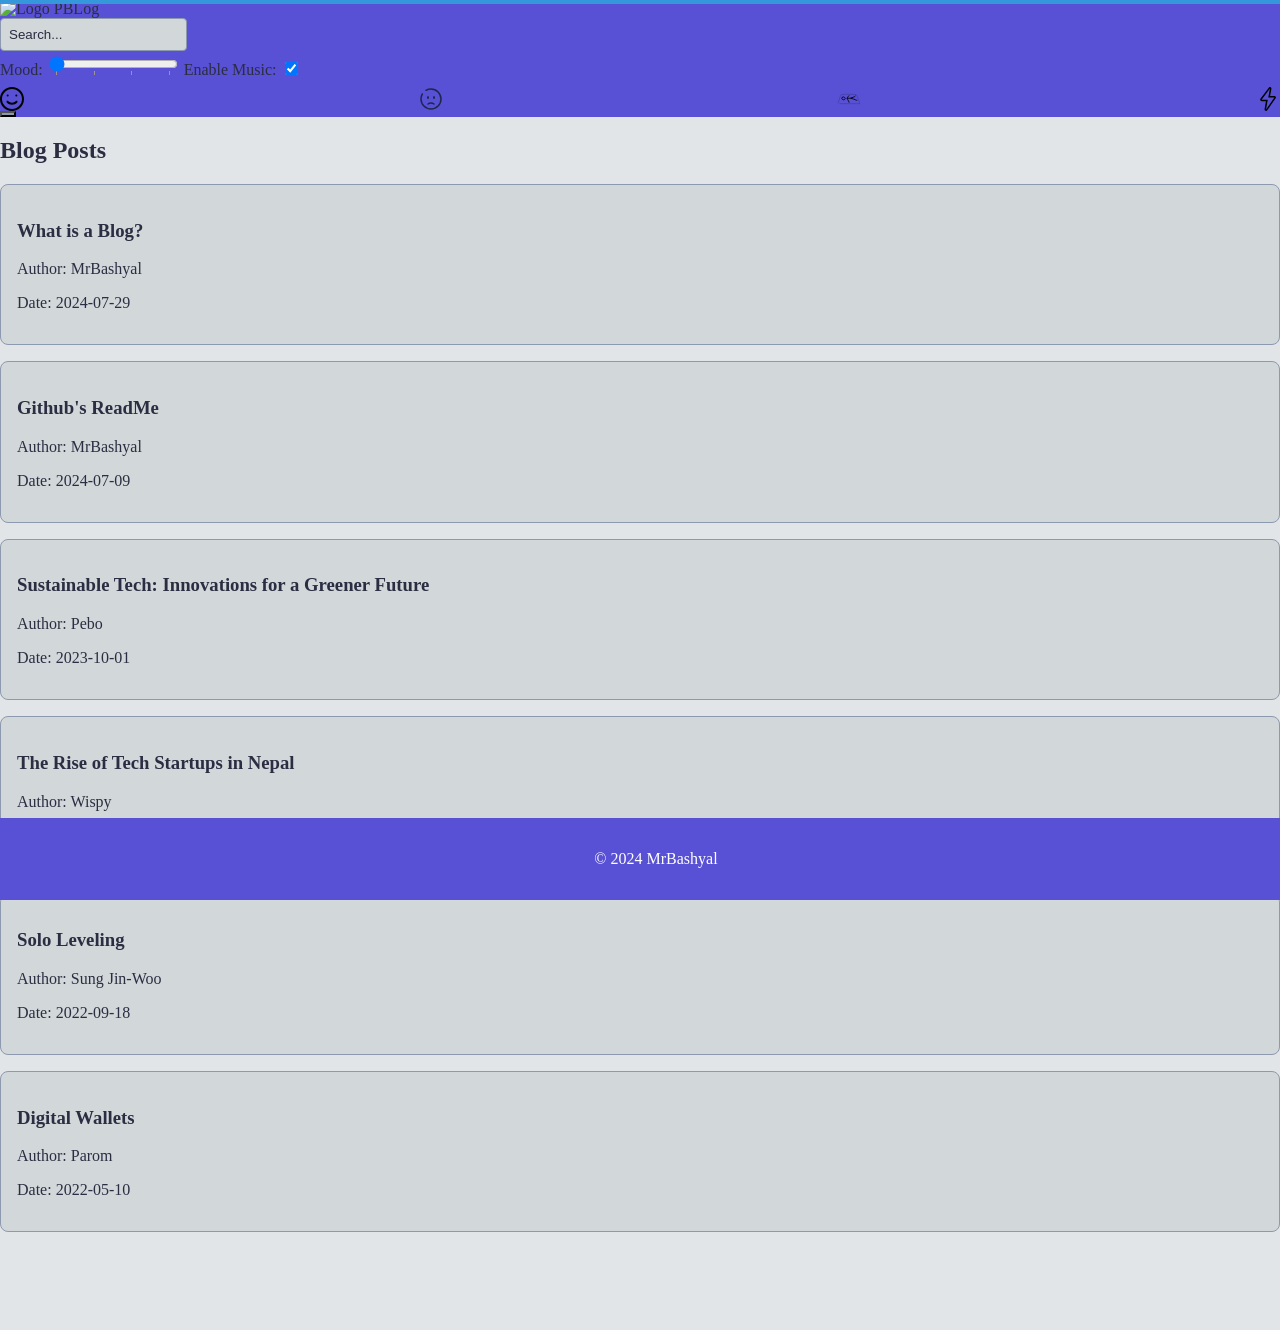
==== index.html @ 7c795636 "V.1" ====
<html lang="en">
<head>
  <meta charset="UTF-8">
  <meta name="viewport" content="width=device-width, initial-scale=1.0">
  <title>PBLog</title>
  <link rel="stylesheet" href="style.css">
</head>
<body class="light">
<div id="loading-bar" class="loading-bar"></div>
<header class="p-6 bg-primary text-white flex flex-col md:flex-row items-center" role="banner">
<div class="flex items-center">
      <img src="https://media.discordapp.net/attachments/1292540083513065524/1305991596260462592/wB2guJ7TLQTpQAAAABJRU5ErkJggg.png?ex=67350af4&is=6733b974&hm=a3f88f10ae71e69eedffb7472b2fdb1577627f20d042af07fd67a09decc8a46f&=&format=webp&quality=lossless&width=676&height=676" alt="Logo" class="h-10">
      <span class="ml-2 text-xl font-bold">PBLog</span>
    </div>
    <input type="text" placeholder="Search..." class="ml-4 p-2 rounded">
    <div class="ml-4">
      <label for="mood-slider" class="mr-2">Mood:</label>
      <input type="range" id="mood-slider" min="0" max="3" step="1" value="0" list="mood-ticks">
      <datalist id="mood-ticks">
        <option value="0" label="Happy"></option>
        <option value="1" label="Sad"></option>
        <option value="2" label="Relaxed"></option>
        <option value="3" label="Energetic"></option>
      </datalist>
      <label for="music-toggle" class="ml-4">Enable Music:</label>
      <input type="checkbox" id="music-toggle" checked>
      <div class="mood-icons">
        <img src="Images/happy-svgrepo-com.svg" alt="Happy" class="mood-icon">
        <img src="Images/sad-circle-svgrepo-com.svg" alt="Sad" class="mood-icon">
        <img src="Images/relaxed-sitting-3-svgrepo-com.svg" alt="Relaxed" class="mood-icon">
        <img src="Images/energy-svgrepo-com.svg" alt="Energetic" class="mood-icon">
      </div>
    </div>
    <button id="dark-mode-toggle" class="ml-auto bg-secondary text-white p-2 rounded mt-4 md:mt-0" aria-label="Toggle Dark Mode">
      <i id="dark-mode-icon" class="fas fa-moon"></i>
    </button>
  </header>
  <main class="p-6">
    <section id="blog-content-0" class="mb-8">
      <h2 class="text-3xl font-bold mb-4">Blog Posts</h2>
      <div id="post-list-5">
        <div class="post-box" data-file="2.md">
          <h3 class="post-title">What is a Blog?</h3>
          <p class="post-author">Author: MrBashyal</p>
          <p class="post-date">Date: 2024-07-29</p>
        </div>
      </div>
    </section>
    <section id="blog-content-1" class="mb-8">
      <div id="post-list-1">
        <div class="post-box" data-file="pb.html">
          <h3 class="post-title">Github's ReadMe</h3>
          <p class="post-author">Author: MrBashyal</p>
          <p class="post-date">Date: 2024-07-09</p>
        </div>
      </div>
    </section>
    <section id="blog-content-2" class="mb-8">
      <div id="post-list-2">
        <div class="post-box" data-file="5.md">
          <h3 class="post-title">Sustainable Tech: Innovations for a Greener Future</h3>
          <p class="post-author">Author: Pebo</p>
          <p class="post-date">Date: 2023-10-01</p>
        </div>
      </div>
    </section>
    <section id="blog-content-3" class="mb-8">
      <div id="post-list-3">
        <div class="post-box" data-file="3.md">
          <h3 class="post-title">The Rise of Tech Startups in Nepal</h3>
          <p class="post-author">Author: Wispy</p>
          <p class="post-date">Date: 2023-12-01</p>
        </div>
      </div>
    </section>
    <section id="blog-content-4" class="mb-8">
      <div id="post-list-9">
        <div class="post-box" data-file="solo.md">
          <h3 class="post-title">Solo Leveling</h3>
          <p class="post-author">Author: Sung Jin-Woo</p>
          <p class="post-date">Date: 2022-09-18</p>
        </div>
      </div>
    </section>
    <section id="blog-content-5" class="mb-8">
      <div id="post-list-4">
        <div class="post-box" data-file="4.md">
          <h3 class="post-title">Digital Wallets</h3>
          <p class="post-author">Author: Parom</p>
          <p class="post-date">Date: 2022-05-10</p>
        </div>
      </div>
    </section>
    <section id="content" class="mb-8"></section>
  </main>
<footer class="p-6 bg-primary text-white text-center" role="contentinfo">
  <p>&copy; 2024 MrBashyal</p>
</footer>
<script src="script.js"></script>
</body>
</html>
---- style.css ----
@import "https://cdn.jsdelivr.net/npm/tailwindcss@2.2.19/dist/tailwind.min.css";

body {
  --bg-light: #e2e5e8;
  --text-light: #2B2D42;
  --primary-light: #5850d5;
  --secondary-light: #8D99AE;
  --accent-light: #d2d7d9;
  --bg-dark: #4d5064;
  --text-dark: #cbd3d5;
  --primary-dark: #5850d4;
  --secondary-dark: #8D99AE;
  --accent-dark: #F0F4F8;
}

body.light {
  background-color: var(--bg-light);
  color: var(--text-light);
}

body.light .bg-primary {
  background-color: var(--primary-light);
}

.post-title {
  font-weight: bold;
}

body.light .bg-secondary {
  background-color: var(--secondary-light);
}

body.light .bg-accent {
  background-color: var(--accent-light);
}

body.dark {
  background-color: var(--bg-dark);
  color: var(--text-dark);
}

body.dark .bg-primary {
  background-color: var(--primary-dark);
}

body.dark .bg-secondary {
  background-color: var(--secondary-dark);
}

body.dark .bg-accent {
  background-color: var(--accent-dark);
}

.mood-button {
  margin: 0.5rem;
  padding: 0.5rem 1rem;
  background-color: var(--primary-light);
  color: white;
  border: none;
  border-radius: 0.25rem;
  cursor: pointer;
}
.mood-icons {
  display: flex;
  justify-content: space-between;
  margin-top: 0.5rem;
}

.mood-icon {
  width: 24px;
  height: 24px;
}
.mood-button:hover {
  background-color: var(--primary-dark);
}

.post-box {
  border: 1px solid var(--secondary-light);
  border-radius: 0.5rem;
  padding: 1rem;
  margin-bottom: 1rem;
  background-color: var(--accent-light);
  color: var(--text-light);
  cursor: pointer;
  transition: background-color 0.3s, box-shadow 0.3s;
}

.post-box:hover {
  background-color: var(--accent-dark);
  box-shadow: 0 4px 8px rgba(0, 0, 0, 0.1);
}

input[type="text"] {
  background-color: var(--accent-light);
  color: var(--text-light);
  border: 1px solid var(--secondary-light);
  padding: 0.5rem;
  border-radius: 0.25rem;
}

input[type="text"]::placeholder {
  color: var(--text-light);
}

html, body {
  height: 100%;
  margin: 0;
}

body {
  display: flex;
  flex-direction: column;
}

main {
  flex: 1;
}

footer {
  background-color: var(--primary-light);
  color: white;
  text-align: center;
  padding: 1rem;
  position: sticky;
  bottom: 0;
  width: 100%;
}

.mood-icons {
  display: flex;
  justify-content: space-between;
  margin-top: 0.5rem;
}

.mood-icon {
  width: 24px;
  height: 24px;
}
.loading-bar {
  position: fixed;
  top: 0;
  left: 0;
  width: 100%;
  height: 4px;
  background-color: #3498db;
  z-index: 9999;
  animation: loading 2s linear infinite;
}

@keyframes loading {
  0% { width: 0; }
  100% { width: 100%; }
}

body.loaded .loading-bar {
  display: none;
}
.loading-bar {
  position: fixed;
  top: 0;
  left: 0;
  width: 100%;
  height: 4px;
  background-color: #3498db;
  z-index: 9999;
  animation: loading 2s linear infinite;
}

@keyframes loading {
  0% { width: 0; }
  100% { width: 100%; }
}

body.loaded .loading-bar {
  display: none;
}
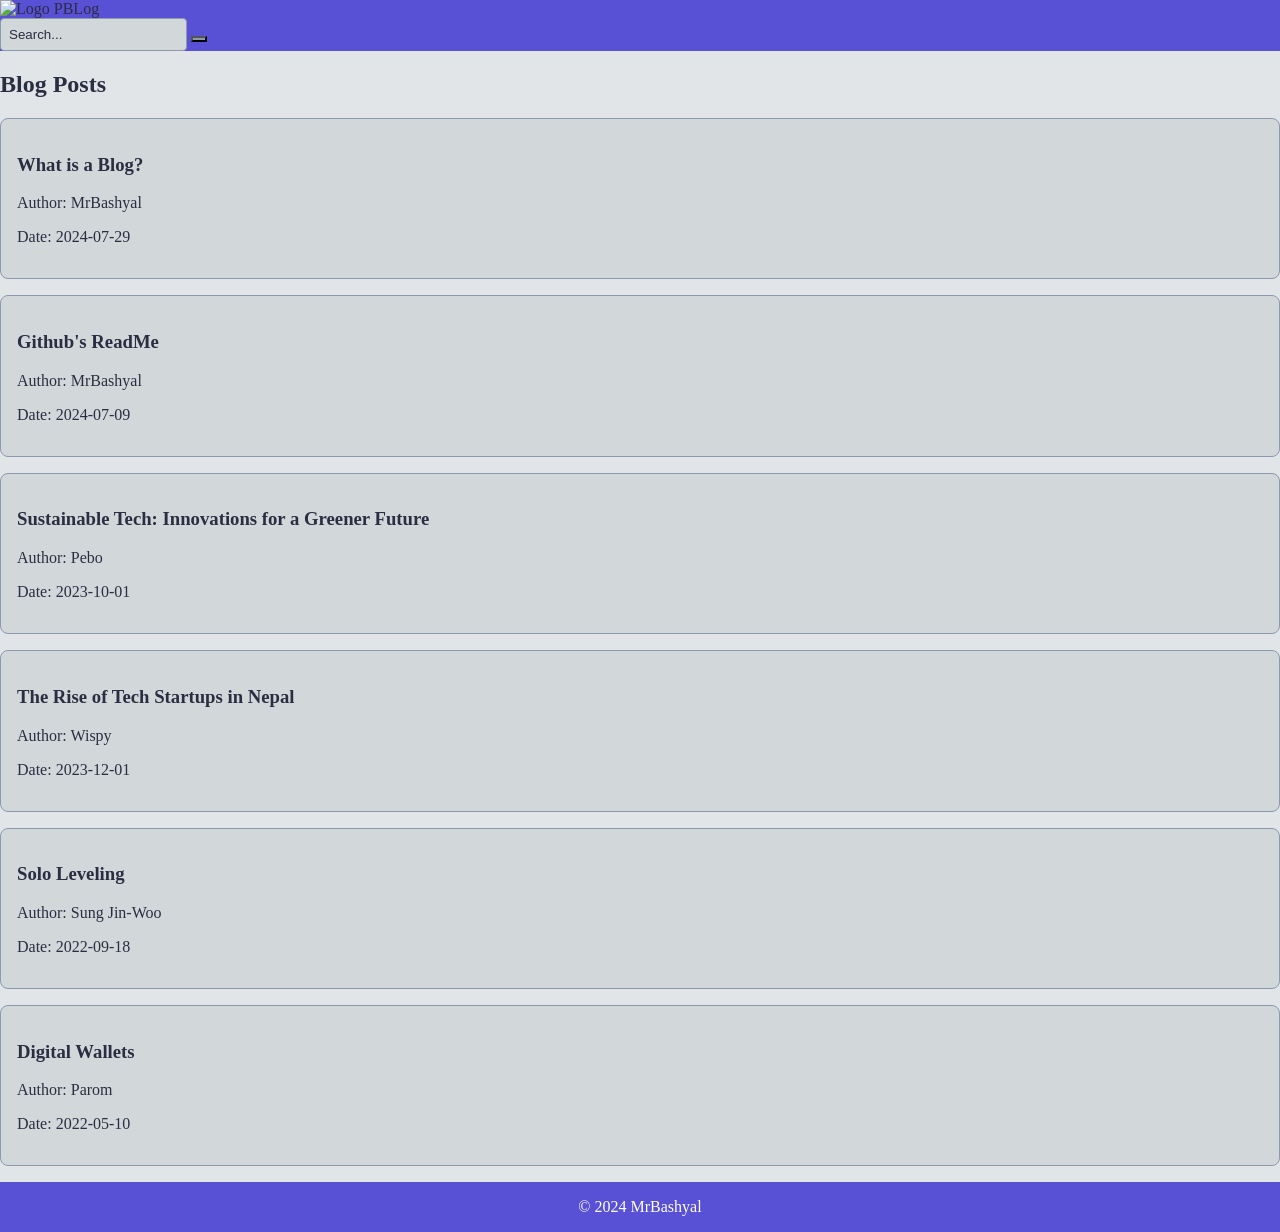
==== commit 7caec3e6: "quick fix - not fully fixed" ====
--- a/index.html
+++ b/index.html
@@ -1,3 +1,4 @@
+<!DOCTYPE html>
 <html lang="en">
 <head>
   <meta charset="UTF-8">
@@ -6,93 +7,75 @@
   <link rel="stylesheet" href="style.css">
 </head>
 <body class="light">
-<div id="loading-bar" class="loading-bar"></div>
 <header class="p-6 bg-primary text-white flex flex-col md:flex-row items-center" role="banner">
-<div class="flex items-center">
-      <img src="https://media.discordapp.net/attachments/1292540083513065524/1305991596260462592/wB2guJ7TLQTpQAAAABJRU5ErkJggg.png?ex=67350af4&is=6733b974&hm=a3f88f10ae71e69eedffb7472b2fdb1577627f20d042af07fd67a09decc8a46f&=&format=webp&quality=lossless&width=676&height=676" alt="Logo" class="h-10">
-      <span class="ml-2 text-xl font-bold">PBLog</span>
-    </div>
-    <input type="text" placeholder="Search..." class="ml-4 p-2 rounded">
-    <div class="ml-4">
-      <label for="mood-slider" class="mr-2">Mood:</label>
-      <input type="range" id="mood-slider" min="0" max="3" step="1" value="0" list="mood-ticks">
-      <datalist id="mood-ticks">
-        <option value="0" label="Happy"></option>
-        <option value="1" label="Sad"></option>
-        <option value="2" label="Relaxed"></option>
-        <option value="3" label="Energetic"></option>
-      </datalist>
-      <label for="music-toggle" class="ml-4">Enable Music:</label>
-      <input type="checkbox" id="music-toggle" checked>
-      <div class="mood-icons">
-        <img src="Images/happy-svgrepo-com.svg" alt="Happy" class="mood-icon">
-        <img src="Images/sad-circle-svgrepo-com.svg" alt="Sad" class="mood-icon">
-        <img src="Images/relaxed-sitting-3-svgrepo-com.svg" alt="Relaxed" class="mood-icon">
-        <img src="Images/energy-svgrepo-com.svg" alt="Energetic" class="mood-icon">
+  <div class="flex items-center">
+    <img src="https://media.discordapp.net/attachments/1292540083513065524/1305991596260462592/wB2guJ7TLQTpQAAAABJRU5ErkJggg.png?ex=67350af4&is=6733b974&hm=a3f88f10ae71e69eedffb7472b2fdb1577627f20d042af07fd67a09decc8a46f&=&format=webp&quality=lossless&width=676&height=676" alt="Logo" class="h-10">
+    <span class="ml-2 text-xl font-bold">PBLog</span>
+  </div>
+  <input type="text" placeholder="Search..." class="ml-4 p-2 rounded">
+  <button id="dark-mode-toggle" class="ml-auto bg-secondary text-white p-2 rounded mt-4 md:mt-0" aria-label="Toggle Dark Mode">
+    <i id="dark-mode-icon" class="fas fa-moon"></i>
+  </button>
+</header>
+
+<main class="p-6">
+  <section id="blog-content-0" class="mb-8">
+    <h2 class="text-3xl font-bold mb-4">Blog Posts</h2>
+    <div id="post-list-5">
+      <div class="post-box" data-file="2.md">
+        <h3 class="post-title">What is a Blog?</h3>
+        <p class="post-author">Author: MrBashyal</p>
+        <p class="post-date">Date: 2024-07-29</p>
       </div>
     </div>
-    <button id="dark-mode-toggle" class="ml-auto bg-secondary text-white p-2 rounded mt-4 md:mt-0" aria-label="Toggle Dark Mode">
-      <i id="dark-mode-icon" class="fas fa-moon"></i>
-    </button>
-  </header>
-  <main class="p-6">
-    <section id="blog-content-0" class="mb-8">
-      <h2 class="text-3xl font-bold mb-4">Blog Posts</h2>
-      <div id="post-list-5">
-        <div class="post-box" data-file="2.md">
-          <h3 class="post-title">What is a Blog?</h3>
-          <p class="post-author">Author: MrBashyal</p>
-          <p class="post-date">Date: 2024-07-29</p>
-        </div>
+  </section>
+  <section id="blog-content-1" class="mb-8">
+    <div id="post-list-1">
+      <div class="post-box" data-file="pb.html">
+        <h3 class="post-title">Github's ReadMe</h3>
+        <p class="post-author">Author: MrBashyal</p>
+        <p class="post-date">Date: 2024-07-09</p>
       </div>
-    </section>
-    <section id="blog-content-1" class="mb-8">
-      <div id="post-list-1">
-        <div class="post-box" data-file="pb.html">
-          <h3 class="post-title">Github's ReadMe</h3>
-          <p class="post-author">Author: MrBashyal</p>
-          <p class="post-date">Date: 2024-07-09</p>
-        </div>
+    </div>
+  </section>
+  <section id="blog-content-2" class="mb-8">
+    <div id="post-list-2">
+      <div class="post-box" data-file="5.md">
+        <h3 class="post-title">Sustainable Tech: Innovations for a Greener Future</h3>
+        <p class="post-author">Author: Pebo</p>
+        <p class="post-date">Date: 2023-10-01</p>
       </div>
-    </section>
-    <section id="blog-content-2" class="mb-8">
-      <div id="post-list-2">
-        <div class="post-box" data-file="5.md">
-          <h3 class="post-title">Sustainable Tech: Innovations for a Greener Future</h3>
-          <p class="post-author">Author: Pebo</p>
-          <p class="post-date">Date: 2023-10-01</p>
-        </div>
+    </div>
+  </section>
+  <section id="blog-content-3" class="mb-8">
+    <div id="post-list-3">
+      <div class="post-box" data-file="3.md">
+        <h3 class="post-title">The Rise of Tech Startups in Nepal</h3>
+        <p class="post-author">Author: Wispy</p>
+        <p class="post-date">Date: 2023-12-01</p>
       </div>
-    </section>
-    <section id="blog-content-3" class="mb-8">
-      <div id="post-list-3">
-        <div class="post-box" data-file="3.md">
-          <h3 class="post-title">The Rise of Tech Startups in Nepal</h3>
-          <p class="post-author">Author: Wispy</p>
-          <p class="post-date">Date: 2023-12-01</p>
-        </div>
+    </div>
+  </section>
+  <section id="blog-content-4" class="mb-8">
+    <div id="post-list-9">
+      <div class="post-box" data-file="solo.md">
+        <h3 class="post-title">Solo Leveling</h3>
+        <p class="post-author">Author: Sung Jin-Woo</p>
+        <p class="post-date">Date: 2022-09-18</p>
       </div>
-    </section>
-    <section id="blog-content-4" class="mb-8">
-      <div id="post-list-9">
-        <div class="post-box" data-file="solo.md">
-          <h3 class="post-title">Solo Leveling</h3>
-          <p class="post-author">Author: Sung Jin-Woo</p>
-          <p class="post-date">Date: 2022-09-18</p>
-        </div>
+    </div>
+  </section>
+  <section id="blog-content-5" class="mb-8">
+    <div id="post-list-4">
+      <div class="post-box" data-file="4.md">
+        <h3 class="post-title">Digital Wallets</h3>
+        <p class="post-author">Author: Parom</p>
+        <p class="post-date">Date: 2022-05-10</p>
       </div>
-    </section>
-    <section id="blog-content-5" class="mb-8">
-      <div id="post-list-4">
-        <div class="post-box" data-file="4.md">
-          <h3 class="post-title">Digital Wallets</h3>
-          <p class="post-author">Author: Parom</p>
-          <p class="post-date">Date: 2022-05-10</p>
-        </div>
-      </div>
-    </section>
-    <section id="content" class="mb-8"></section>
-  </main>
+    </div>
+  </section>
+  <section id="content" class="mb-8"></section>
+</main>
 <footer class="p-6 bg-primary text-white text-center" role="contentinfo">
   <p>&copy; 2024 MrBashyal</p>
 </footer>
--- a/style.css
+++ b/style.css
@@ -20,10 +20,6 @@
 
 body.light .bg-primary {
   background-color: var(--primary-light);
-}
-
-.post-title {
-  font-weight: bold;
 }
 
 body.light .bg-secondary {
@@ -51,6 +47,30 @@
   background-color: var(--accent-dark);
 }
 
+.loading-bar {
+  position: fixed;
+  top: 0;
+  left: 0;
+  width: 100%;
+  height: 4px;
+  background-color: #3498db;
+  z-index: 9999;
+  animation: loading 2s linear infinite;
+}
+
+@keyframes loading {
+  0% { width: 0; }
+  100% { width: 100%; }
+}
+
+body.loaded .loading-bar {
+  display: none;
+}
+
+.post-title {
+  font-weight: bold;
+}
+
 .mood-button {
   margin: 0.5rem;
   padding: 0.5rem 1rem;
@@ -60,6 +80,7 @@
   border-radius: 0.25rem;
   cursor: pointer;
 }
+
 .mood-icons {
   display: flex;
   justify-content: space-between;
@@ -70,6 +91,7 @@
   width: 24px;
   height: 24px;
 }
+
 .mood-button:hover {
   background-color: var(--primary-dark);
 }
@@ -119,58 +141,4 @@
 footer {
   background-color: var(--primary-light);
   color: white;
-  text-align: center;
-  padding: 1rem;
-  position: sticky;
-  bottom: 0;
-  width: 100%;
-}
-
-.mood-icons {
-  display: flex;
-  justify-content: space-between;
-  margin-top: 0.5rem;
-}
-
-.mood-icon {
-  width: 24px;
-  height: 24px;
-}
-.loading-bar {
-  position: fixed;
-  top: 0;
-  left: 0;
-  width: 100%;
-  height: 4px;
-  background-color: #3498db;
-  z-index: 9999;
-  animation: loading 2s linear infinite;
-}
-
-@keyframes loading {
-  0% { width: 0; }
-  100% { width: 100%; }
-}
-
-body.loaded .loading-bar {
-  display: none;
-}
-.loading-bar {
-  position: fixed;
-  top: 0;
-  left: 0;
-  width: 100%;
-  height: 4px;
-  background-color: #3498db;
-  z-index: 9999;
-  animation: loading 2s linear infinite;
-}
-
-@keyframes loading {
-  0% { width: 0; }
-  100% { width: 100%; }
-}
-
-body.loaded .loading-bar {
-  display: none;
-}+  text-align: center;}
